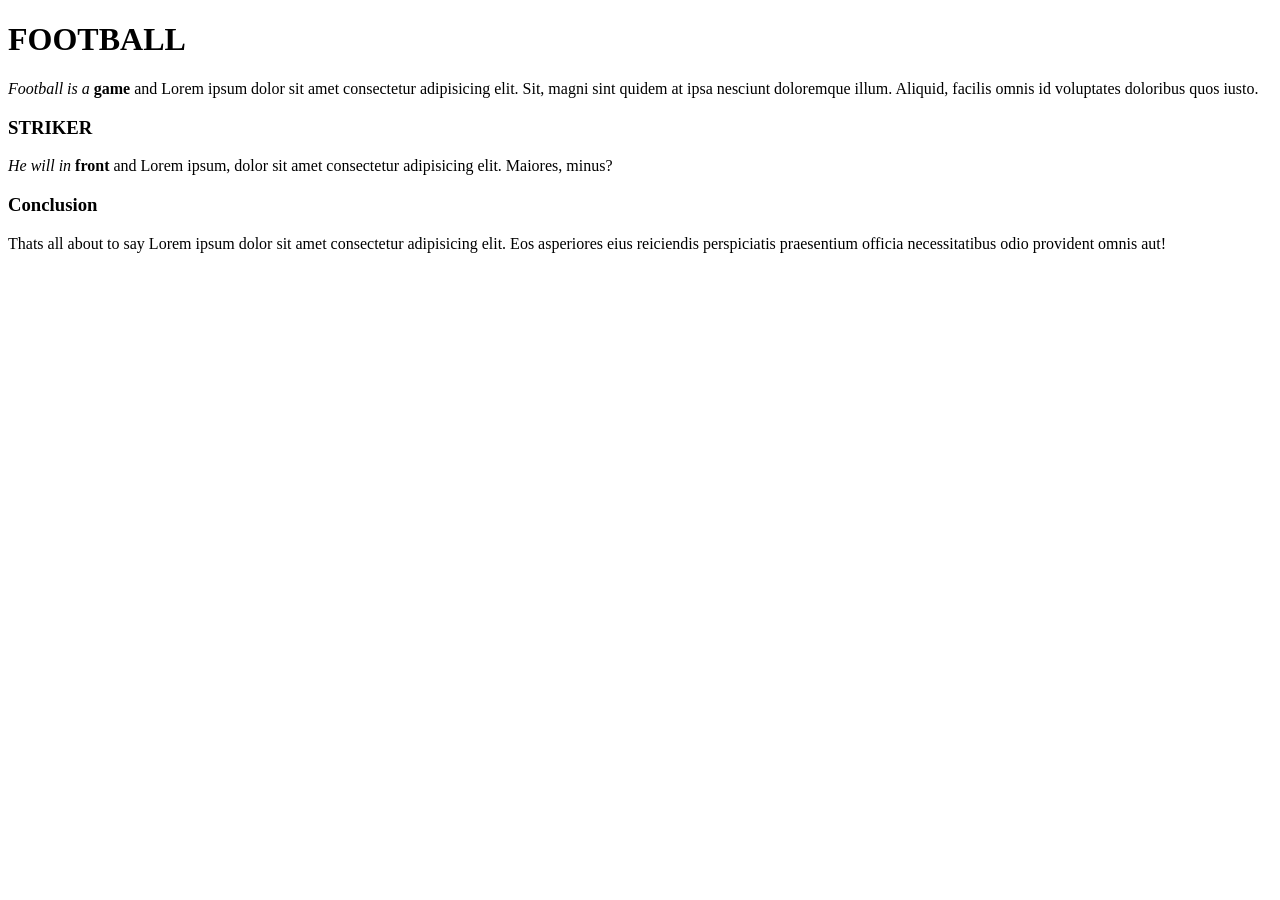
==== index.html @ a2c65e6f "Practised lists,links and images from afternoon" ====
<!DOCTYPE html>
<html lang="en">
<head>
    <meta charset="UTF-8">
    <meta http-equiv="X-UA-Compatible" content="IE=edge">
    <meta name="viewport" content="width=device-width, initial-scale=1.0">
    <title>Practise</title>
</head>
<body>
    <!--This section contains a general overview of topics that you will learn in this lesson.

    How to create paragraphs.
    How to create headings.
    How to create bold text.
    How to create italicized text.
    The relationships between nested elements.
    How to create HTML comments.
-->
    <h1>FOOTBALL</h1>
    <p><em>Football is a </em><strong>game</strong> and Lorem ipsum dolor sit amet consectetur adipisicing elit. Sit, magni sint quidem at ipsa nesciunt doloremque illum. Aliquid, facilis omnis id voluptates doloribus quos iusto.</p>
    <h3>STRIKER</h3>
    <p><em>He will in</em> <strong>front </strong> and Lorem ipsum, dolor sit amet consectetur adipisicing elit. Maiores, minus?</p>
    <h3></h3>
    <h3>Conclusion</h3>
    <p>Thats all about to say Lorem ipsum dolor sit amet consectetur adipisicing elit. Eos asperiores eius reiciendis perspiciatis praesentium officia necessitatibus odio provident omnis aut!</p>
</body>
</html>
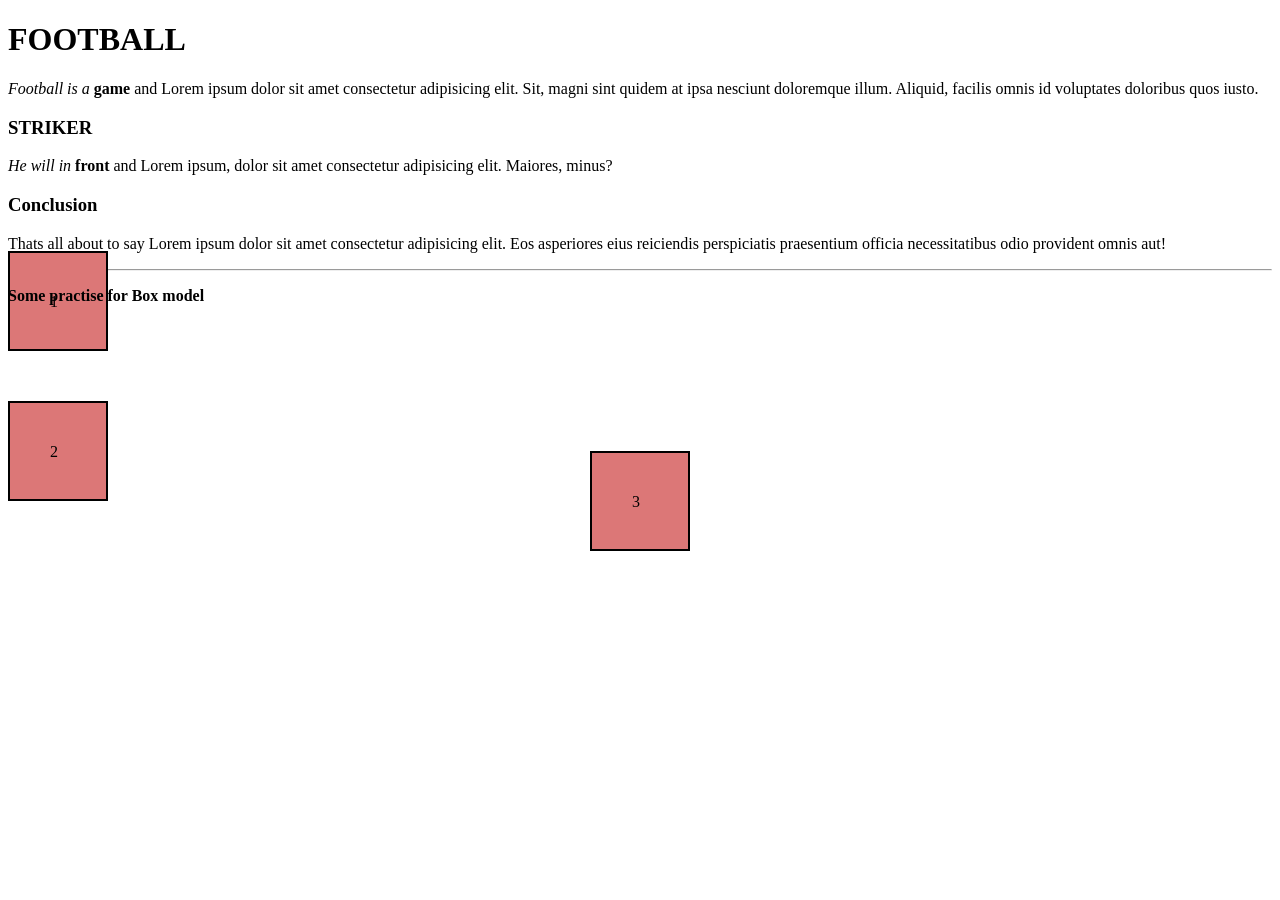
==== commit 16843d2f: "Practise box model for margin prop" ====
--- a/index.html
+++ b/index.html
@@ -5,6 +5,7 @@
     <meta http-equiv="X-UA-Compatible" content="IE=edge">
     <meta name="viewport" content="width=device-width, initial-scale=1.0">
     <title>Practise</title>
+    <link rel="stylesheet" href="boxstyles.css">
 </head>
 <body>
     <!--This section contains a general overview of topics that you will learn in this lesson.
@@ -23,5 +24,10 @@
     <h3></h3>
     <h3>Conclusion</h3>
     <p>Thats all about to say Lorem ipsum dolor sit amet consectetur adipisicing elit. Eos asperiores eius reiciendis perspiciatis praesentium officia necessitatibus odio provident omnis aut!</p>
+    <hr>
+    <p><strong>Some practise for Box model</strong></p>
+    <div class="box1">1</div>
+    <div class="box2">2</div>
+    <div class="box3">3</div>
 </body>
 </html>
--- a/boxstyles.css
+++ b/boxstyles.css
@@ -0,0 +1,23 @@
+.box1,.box2,.box3{
+    padding : 40px;
+    width: 100px;
+    height: 100px;
+    background-color: rgb(220, 119, 119);
+    /* margin: 10px auto; */
+    border: 2px solid black;
+    box-sizing: border-box;
+}
+.box1{
+    margin-top: -70px;
+    /* goes 70px up by overlapping top elements */
+}
+.box2{
+    margin-top: 50px;
+    /* leaves gap 50px from box1 */
+    margin-bottom: -50px;
+    /* pulls box3 50px up making it overlap */
+}
+.box3{
+    margin: 0 auto;
+    /* makes box centre */
+}
